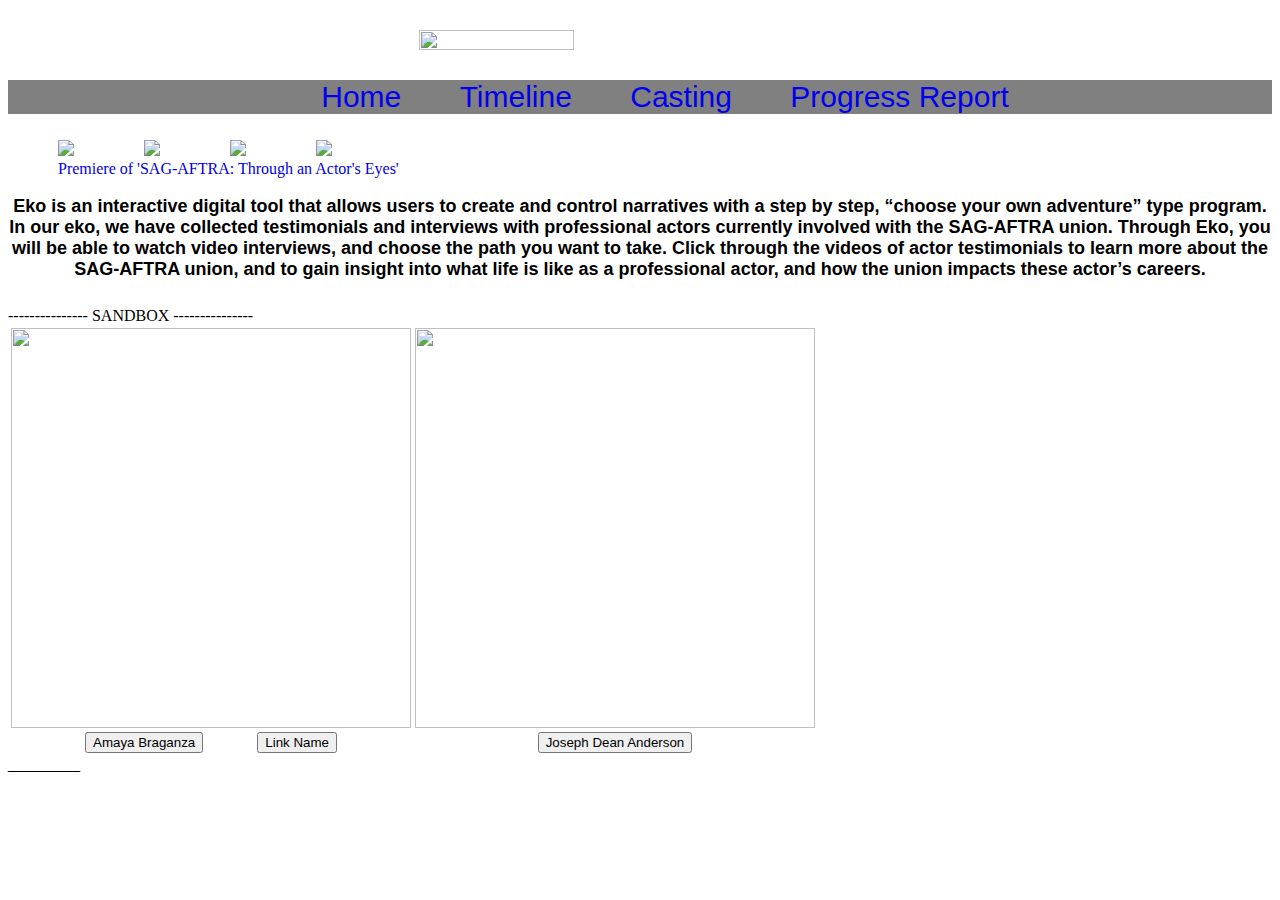
==== Casting.html @ d0c9cbc3 "1" ====
<!DOCTYPE html>
<head>
    <title> Casting </title>
    <h1><img src=Media/casting2.png style= "width:35%; height:35%; margin-left:auto; margin-right: auto; display: block;"></h1>
        <link href="css\style.css" rel="stylesheet"> 
</head>
<body>
<div class="navbar">
    <a href="index.html">Home</a>
    <a href="Timeline.html">Timeline</a>
    <a href="Casting.html">Casting</a> 
    <a href="progressreport.html">Progress Report</a> 
</div>
<h2></h2>
<div style="height:400;">
 <span class="castingImages"> <a href="https://video.eko.com/v/Vo1Oox?autoplay=true"> <img src="https://i.postimg.cc/mz7R8Mv0/3.png"></a>
 </span>&nbsp;&nbsp;&nbsp;
 <span class="castingImages"><a href="https://video.eko.com"><img src="https://i.postimg.cc/GBWdFz5F/1.png"></a>
 </span>&nbsp;&nbsp;&nbsp;
 <span class="castingImages"><a href="https://video.eko.com"><img src="https://i.postimg.cc/p5ZvtvXC/2.png"></a>
 </span>&nbsp;&nbsp;&nbsp;
 <span class="castingImages"><a href="https://video.eko.com/v/MZgkvD?autoplay=true"><img src="https://i.postimg.cc/hQgnwvgh/4.png"></a>
 </span>
 </div>
    
<script src="https://cdn.logwork.com/widget/countdown.js"></script>
<a href="https://logwork.com/countdown-y965" class="countdown-timer" data-timezone="America/New_York" data-textcolor="#000000" data-date="2023-05-07 17:00" data-background="#333333" data-digitscolor="#ffd700" data-unitscolor="#ffffff">Premiere of 'SAG-AFTRA: Through an Actor's Eyes'</a>
    
</div>
<h3 class="ekoinfo"> Eko is an interactive digital tool that allows users to create and control narratives with a step by step, “choose your own adventure” type program. In our eko, we have collected testimonials and interviews with professional actors currently involved with the SAG-AFTRA union. Through Eko, you will be able to watch video interviews, and choose the path you want to take. Click through the videos of actor testimonials to learn more about the SAG-AFTRA union, and to gain insight into what life is like as a professional actor, and how the union impacts these actor’s careers.</h3>
<h4></h4>

    ---------------
    SANDBOX 
    ---------------


    <table>
    <tr>
        <td>
  <div class="imgContainer">
            <div>
                <img src="https://i.postimg.cc/mz7R8Mv0/3.png" width="400px" height="400px"/>
            </div>
            <div class="imgButton">
                <button value="Amaya Braganza">Amaya Braganza</button>
                <a href="page.html"><button type="button" class="add your class">Link Name</button></a>

            </div>
     </div>
        </td>
  <td>
  <div class="imgContainer">
            <div>
                <img src="https://i.postimg.cc/hQgnwvgh/4.png" width="400px" height="400px"/>
            </div>
            <div class="imgButton">
                <button value="Joseph Dean Anderson">Joseph Dean Anderson</button>
            </div>
     </div>
        </td>
    </tr>
</table>
    _________

 </head>
     </body>    
        
     
</html>
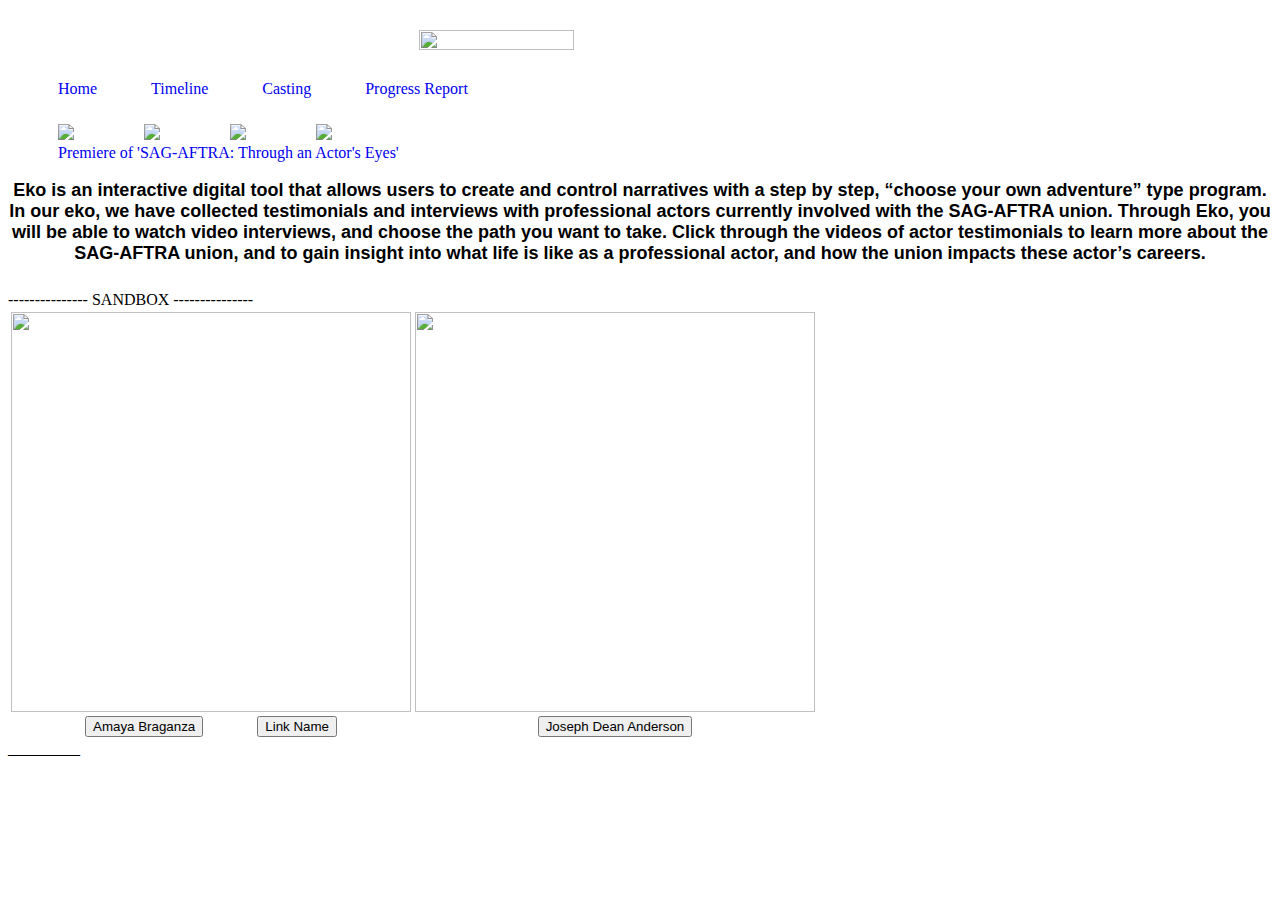
==== commit 3751341a: "Update Casting.html" ====
--- a/Casting.html
+++ b/Casting.html
@@ -24,7 +24,7 @@
  </div>
     
 <script src="https://cdn.logwork.com/widget/countdown.js"></script>
-<a href="https://logwork.com/countdown-y965" class="countdown-timer" data-timezone="America/New_York" data-textcolor="#000000" data-date="2023-05-07 17:00" data-background="#333333" data-digitscolor="#ffd700" data-unitscolor="#ffffff">Premiere of 'SAG-AFTRA: Through an Actor's Eyes'</a>
+<a href="https://logwork.com/countdown-y965" class="countdown-timer" data-timezone="America/New_York" data-textcolor="#ffffff" data-date="2023-05-07 17:00" data-background="#333333" data-digitscolor="#ffd700" data-unitscolor="#ffffff">Premiere of 'SAG-AFTRA: Through an Actor's Eyes'</a>
     
 </div>
 <h3 class="ekoinfo"> Eko is an interactive digital tool that allows users to create and control narratives with a step by step, “choose your own adventure” type program. In our eko, we have collected testimonials and interviews with professional actors currently involved with the SAG-AFTRA union. Through Eko, you will be able to watch video interviews, and choose the path you want to take. Click through the videos of actor testimonials to learn more about the SAG-AFTRA union, and to gain insight into what life is like as a professional actor, and how the union impacts these actor’s careers.</h3>
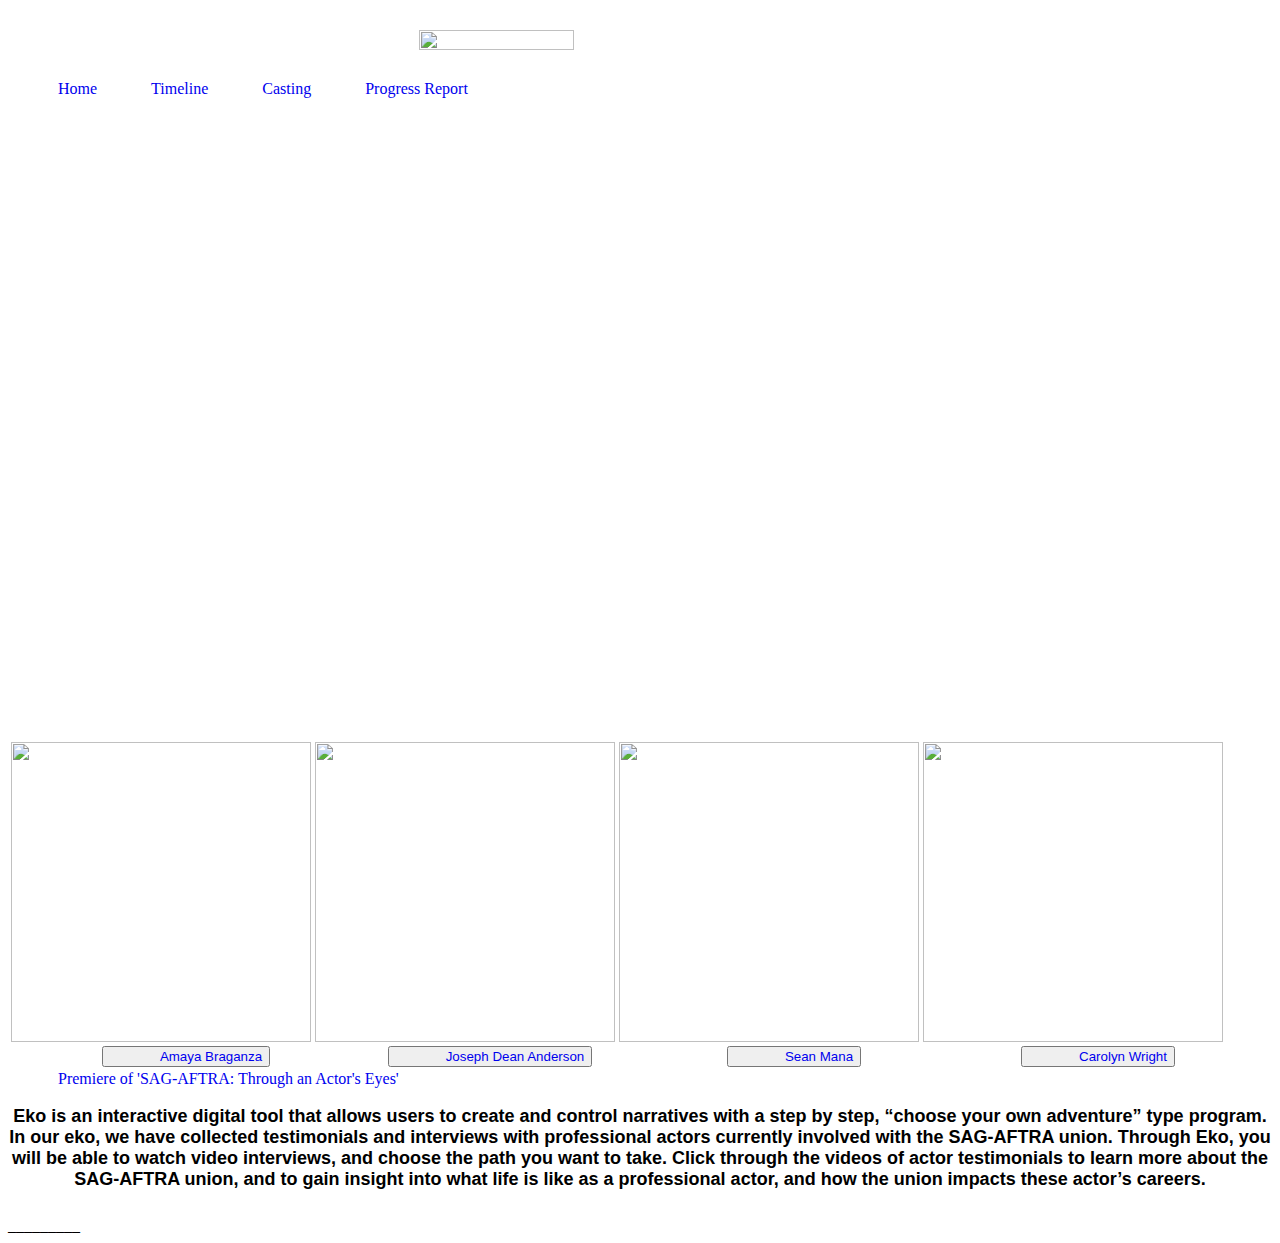
==== commit b4d93464: "Update Casting.html" ====
--- a/Casting.html
+++ b/Casting.html
@@ -12,39 +12,17 @@
     <a href="progressreport.html">Progress Report</a> 
 </div>
 <h2></h2>
-<div style="height:400;">
- <span class="castingImages"> <a href="https://video.eko.com/v/Vo1Oox?autoplay=true"> <img src="https://i.postimg.cc/mz7R8Mv0/3.png"></a>
- </span>&nbsp;&nbsp;&nbsp;
- <span class="castingImages"><a href="https://video.eko.com"><img src="https://i.postimg.cc/GBWdFz5F/1.png"></a>
- </span>&nbsp;&nbsp;&nbsp;
- <span class="castingImages"><a href="https://video.eko.com"><img src="https://i.postimg.cc/p5ZvtvXC/2.png"></a>
- </span>&nbsp;&nbsp;&nbsp;
- <span class="castingImages"><a href="https://video.eko.com/v/MZgkvD?autoplay=true"><img src="https://i.postimg.cc/hQgnwvgh/4.png"></a>
- </span>
- </div>
-    
-<script src="https://cdn.logwork.com/widget/countdown.js"></script>
-<a href="https://logwork.com/countdown-y965" class="countdown-timer" data-timezone="America/New_York" data-textcolor="#ffffff" data-date="2023-05-07 17:00" data-background="#333333" data-digitscolor="#ffd700" data-unitscolor="#ffffff">Premiere of 'SAG-AFTRA: Through an Actor's Eyes'</a>
-    
-</div>
-<h3 class="ekoinfo"> Eko is an interactive digital tool that allows users to create and control narratives with a step by step, “choose your own adventure” type program. In our eko, we have collected testimonials and interviews with professional actors currently involved with the SAG-AFTRA union. Through Eko, you will be able to watch video interviews, and choose the path you want to take. Click through the videos of actor testimonials to learn more about the SAG-AFTRA union, and to gain insight into what life is like as a professional actor, and how the union impacts these actor’s careers.</h3>
-<h4></h4>
-
-    ---------------
-    SANDBOX 
-    ---------------
-
+    <iframe width="860" height="615" src="https://www.youtube.com/embed/fPqly18arUQ" title="YouTube video player" frameborder="0" allow="accelerometer; autoplay; clipboard-write; encrypted-media; gyroscope; picture-in-picture; web-share" allowfullscreen></iframe>
 
     <table>
     <tr>
         <td>
   <div class="imgContainer">
             <div>
-                <img src="https://i.postimg.cc/mz7R8Mv0/3.png" width="400px" height="400px"/>
+                <img src="https://i.postimg.cc/mz7R8Mv0/3.png" width="300px" height="300px"/>
             </div>
             <div class="imgButton">
-                <button value="Amaya Braganza">Amaya Braganza</button>
-                <a href="page.html"><button type="button" class="add your class">Link Name</button></a>
+                <a href="https://video.eko.com/v/Vo1Oox?autoplay=true"><button type="button" class="imgButton">Amaya Braganza</a>
 
             </div>
      </div>
@@ -52,15 +30,43 @@
   <td>
   <div class="imgContainer">
             <div>
-                <img src="https://i.postimg.cc/hQgnwvgh/4.png" width="400px" height="400px"/>
+                <img src="https://i.postimg.cc/hQgnwvgh/4.png" width="300px" height="300px"/>
             </div>
             <div class="imgButton">
-                <button value="Joseph Dean Anderson">Joseph Dean Anderson</button>
+                <a href="https://video.eko.com/v/MZgkvD?autoplay=true"><button type="button" class="imgButton">Joseph Dean Anderson</a>
+            </div>
+     </div>
+        </td>
+      <td>
+  <div class="imgContainer">
+            <div>
+                <img src="https://i.postimg.cc/p5ZvtvXC/2.png" width="300px" height="300px"/>
+            </div>
+            <div class="imgButton">
+                <a href="https://video.eko.com/"><button type="button" class="imgButton">Sean Mana</a>
+            </div>
+     </div>
+        </td>
+          <td>
+  <div class="imgContainer">
+            <div>
+                <img src="https://i.postimg.cc/GBWdFz5F/1.png" width="300px" height="300px"/>
+            </div>
+            <div class="imgButton">
+                <a href="https://video.eko.com/"><button type="button" class="imgButton">Carolyn Wright</a>
             </div>
      </div>
         </td>
     </tr>
 </table>
+    
+ </div>
+  <div>
+    <script src="https://cdn.logwork.com/widget/countdown.js"></script>
+<a href="https://logwork.com/countdown-y9kj" class="countdown-timer" data-timezone="America/New_York" data-textcolor="#333333" data-date="2023-05-07 17:00" data-background="#333333" data-digitscolor="#ffd700" data-unitscolor="#ffffff">Premiere of 'SAG-AFTRA: Through an Actor's Eyes'</a>
+    </div>  
+<h3 class="ekoinfo"> Eko is an interactive digital tool that allows users to create and control narratives with a step by step, “choose your own adventure” type program. In our eko, we have collected testimonials and interviews with professional actors currently involved with the SAG-AFTRA union. Through Eko, you will be able to watch video interviews, and choose the path you want to take. Click through the videos of actor testimonials to learn more about the SAG-AFTRA union, and to gain insight into what life is like as a professional actor, and how the union impacts these actor’s careers.</h3>
+<h4></h4>
     _________
 
  </head>
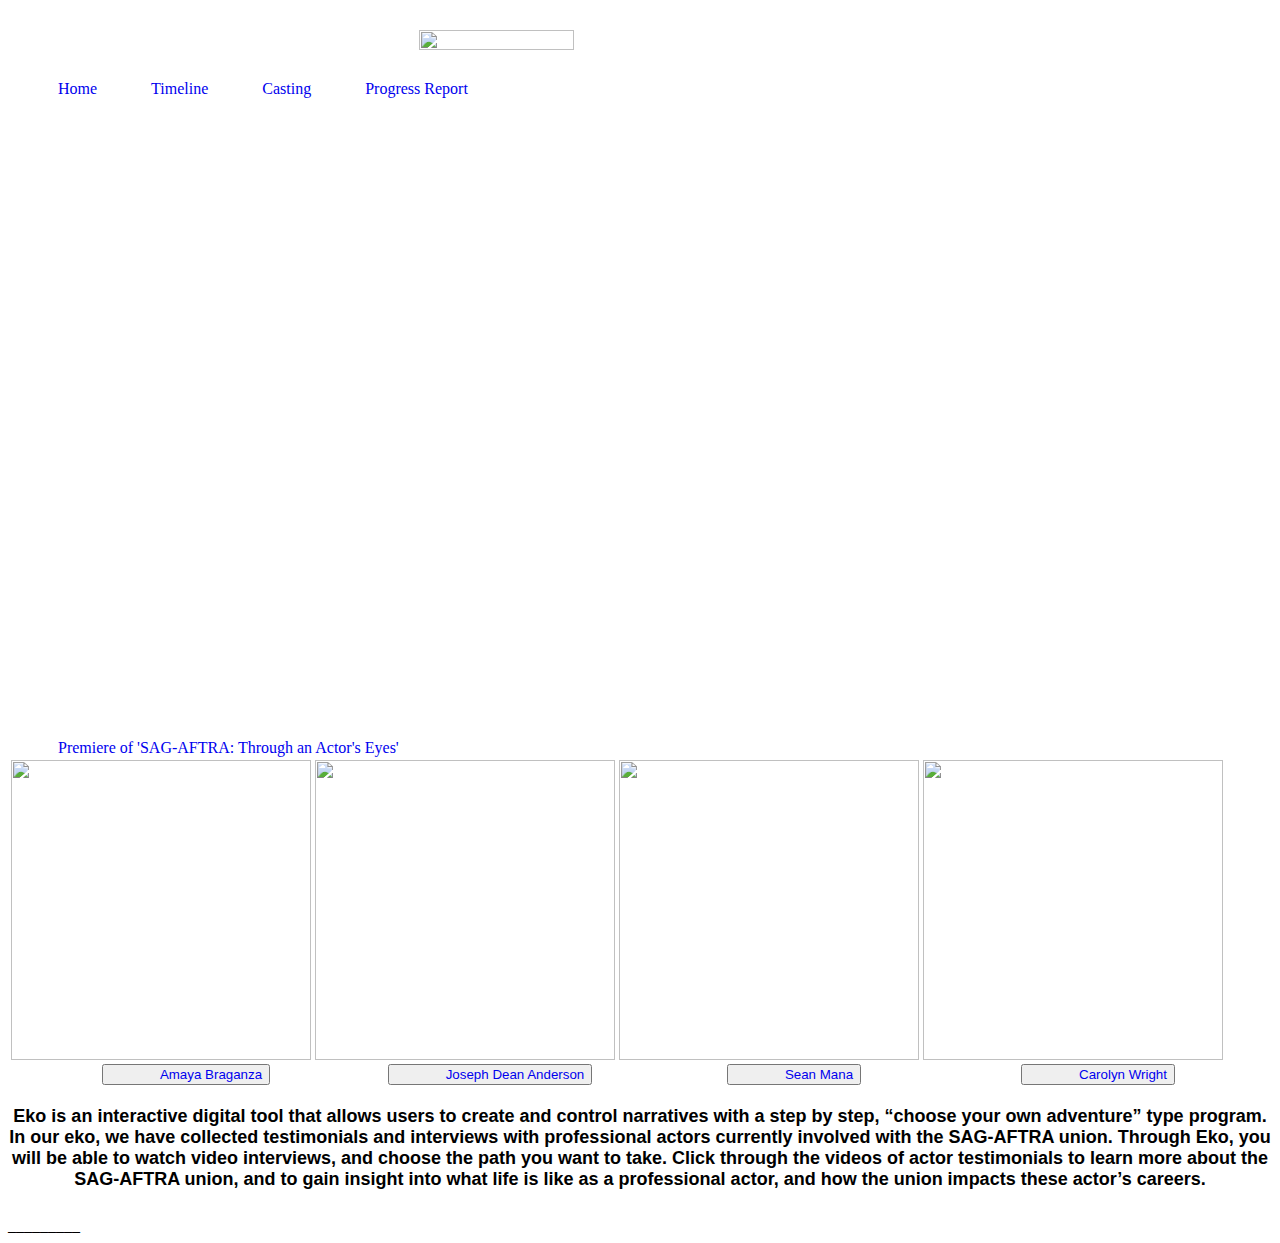
==== commit 3ec3ab24: "Update Casting.html" ====
--- a/Casting.html
+++ b/Casting.html
@@ -14,6 +14,11 @@
 <h2></h2>
     <iframe width="860" height="615" src="https://www.youtube.com/embed/fPqly18arUQ" title="YouTube video player" frameborder="0" allow="accelerometer; autoplay; clipboard-write; encrypted-media; gyroscope; picture-in-picture; web-share" allowfullscreen></iframe>
 
+    <div>
+    <script src="https://cdn.logwork.com/widget/countdown.js"></script>
+<a href="https://logwork.com/countdown-y9kj" class="countdown-timer" data-timezone="America/New_York" data-textcolor="#333333" data-date="2023-05-07 17:00" data-background="#333333" data-digitscolor="#ffd700" data-unitscolor="#ffffff">Premiere of 'SAG-AFTRA: Through an Actor's Eyes'</a>
+    </div>  
+    
     <table>
     <tr>
         <td>
@@ -60,11 +65,7 @@
     </tr>
 </table>
     
- </div>
-  <div>
-    <script src="https://cdn.logwork.com/widget/countdown.js"></script>
-<a href="https://logwork.com/countdown-y9kj" class="countdown-timer" data-timezone="America/New_York" data-textcolor="#333333" data-date="2023-05-07 17:00" data-background="#333333" data-digitscolor="#ffd700" data-unitscolor="#ffffff">Premiere of 'SAG-AFTRA: Through an Actor's Eyes'</a>
-    </div>  
+ </div>  
 <h3 class="ekoinfo"> Eko is an interactive digital tool that allows users to create and control narratives with a step by step, “choose your own adventure” type program. In our eko, we have collected testimonials and interviews with professional actors currently involved with the SAG-AFTRA union. Through Eko, you will be able to watch video interviews, and choose the path you want to take. Click through the videos of actor testimonials to learn more about the SAG-AFTRA union, and to gain insight into what life is like as a professional actor, and how the union impacts these actor’s careers.</h3>
 <h4></h4>
     _________
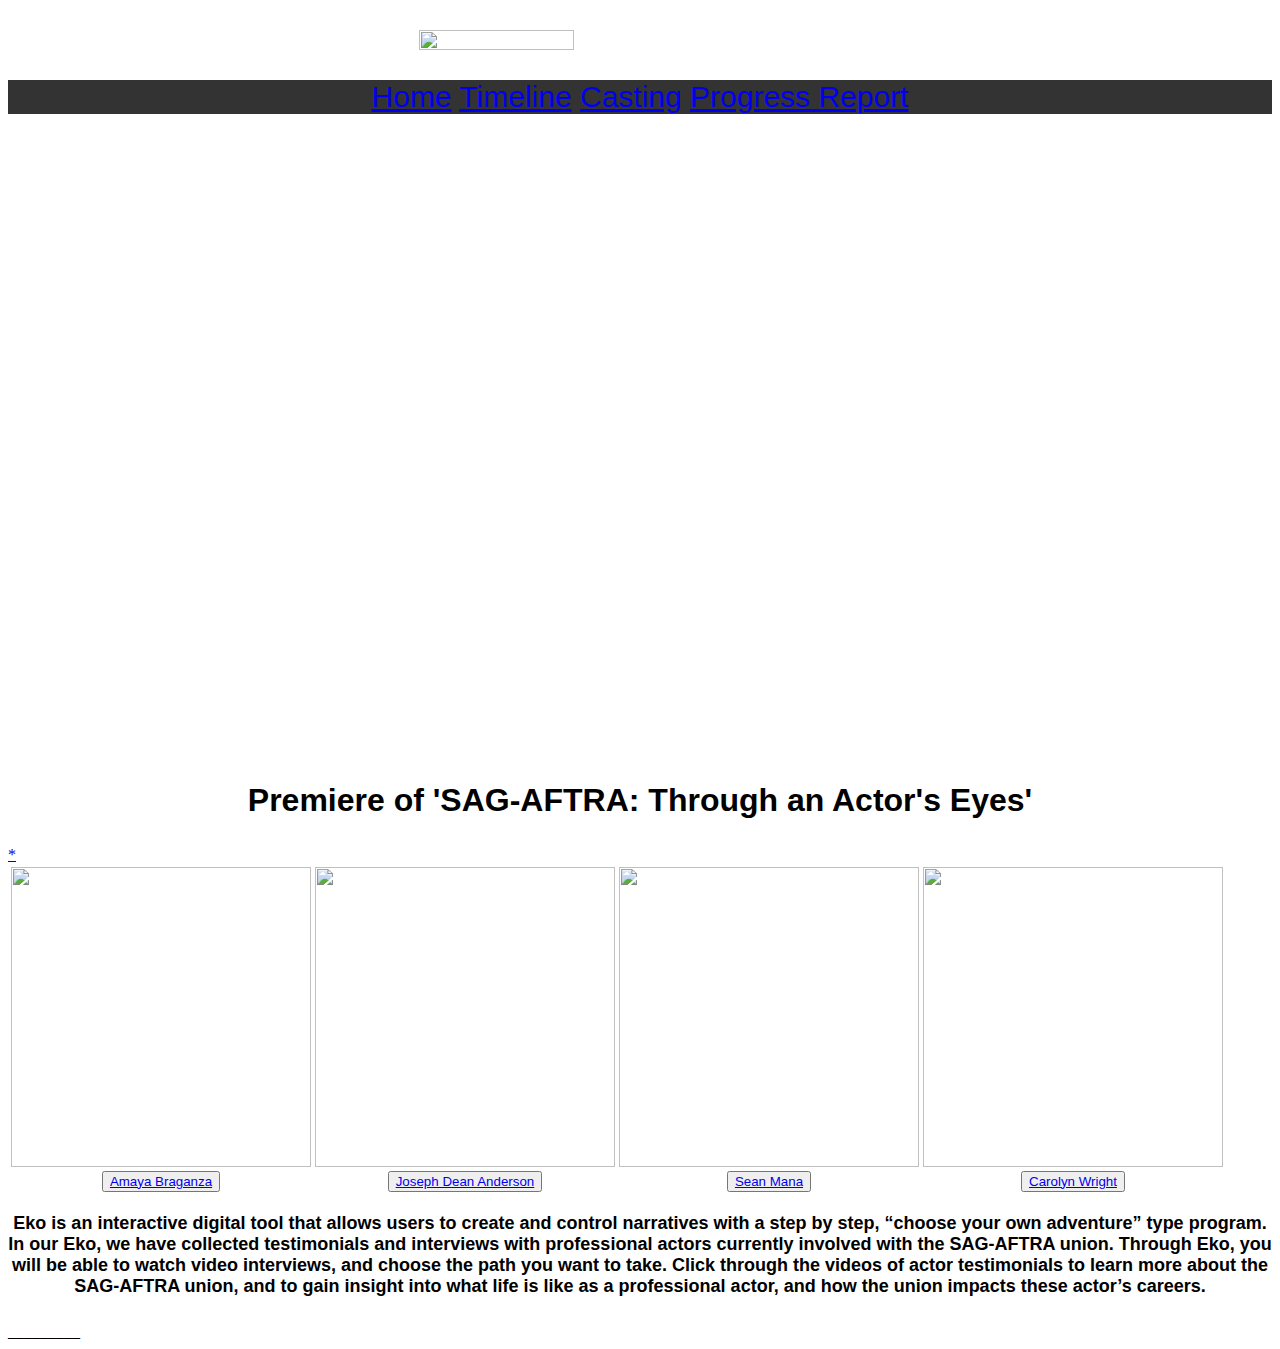
==== commit 13827a30: "Update Casting.html" ====
--- a/Casting.html
+++ b/Casting.html
@@ -5,6 +5,7 @@
         <link href="css\style.css" rel="stylesheet"> 
 </head>
 <body>
+<base target="_blank">
 <div class="navbar">
     <a href="index.html">Home</a>
     <a href="Timeline.html">Timeline</a>
@@ -15,8 +16,9 @@
     <iframe width="860" height="615" src="https://www.youtube.com/embed/fPqly18arUQ" title="YouTube video player" frameborder="0" allow="accelerometer; autoplay; clipboard-write; encrypted-media; gyroscope; picture-in-picture; web-share" allowfullscreen></iframe>
 
     <div>
+        <h2>Premiere of 'SAG-AFTRA: Through an Actor's Eyes'</h2>
     <script src="https://cdn.logwork.com/widget/countdown.js"></script>
-<a href="https://logwork.com/countdown-y9kj" class="countdown-timer" data-timezone="America/New_York" data-textcolor="#333333" data-date="2023-05-07 17:00" data-background="#333333" data-digitscolor="#ffd700" data-unitscolor="#ffffff">Premiere of 'SAG-AFTRA: Through an Actor's Eyes'</a>
+<a href="https://logwork.com/countdown-y9kj" class="countdown-timer" data-timezone="America/New_York" data-textcolor="#333333" data-date="2023-05-07 17:00" data-background="#333333" data-digitscolor="#ffd700" data-unitscolor="#ffffff">*</a>
     </div>  
     
     <table>
@@ -24,7 +26,7 @@
         <td>
   <div class="imgContainer">
             <div>
-                <img src="https://i.postimg.cc/mz7R8Mv0/3.png" width="300px" height="300px"/>
+                <img src="https://imgur.com/MNaUlC3" width="300px" height="300px"/>
             </div>
             <div class="imgButton">
                 <a href="https://video.eko.com/v/Vo1Oox?autoplay=true"><button type="button" class="imgButton">Amaya Braganza</a>
@@ -35,7 +37,7 @@
   <td>
   <div class="imgContainer">
             <div>
-                <img src="https://i.postimg.cc/hQgnwvgh/4.png" width="300px" height="300px"/>
+                <img src="https://imgur.com/EXosVHB" width="300px" height="300px"/>
             </div>
             <div class="imgButton">
                 <a href="https://video.eko.com/v/MZgkvD?autoplay=true"><button type="button" class="imgButton">Joseph Dean Anderson</a>
@@ -45,7 +47,7 @@
       <td>
   <div class="imgContainer">
             <div>
-                <img src="https://i.postimg.cc/p5ZvtvXC/2.png" width="300px" height="300px"/>
+                <img src="https://imgur.com/TUfIMmw" width="300px" height="300px"/>
             </div>
             <div class="imgButton">
                 <a href="https://video.eko.com/"><button type="button" class="imgButton">Sean Mana</a>
@@ -55,10 +57,10 @@
           <td>
   <div class="imgContainer">
             <div>
-                <img src="https://i.postimg.cc/GBWdFz5F/1.png" width="300px" height="300px"/>
+                <img src="https://imgur.com/V4sDI2z" width="300px" height="300px"/>
             </div>
             <div class="imgButton">
-                <a href="https://video.eko.com/"><button type="button" class="imgButton">Carolyn Wright</a>
+                <a href="https://video.eko.com/v/Ajlg8d?autoplay=true"><button type="button" class="imgButton">Carolyn Wright</a>
             </div>
      </div>
         </td>
@@ -66,7 +68,7 @@
 </table>
     
  </div>  
-<h3 class="ekoinfo"> Eko is an interactive digital tool that allows users to create and control narratives with a step by step, “choose your own adventure” type program. In our eko, we have collected testimonials and interviews with professional actors currently involved with the SAG-AFTRA union. Through Eko, you will be able to watch video interviews, and choose the path you want to take. Click through the videos of actor testimonials to learn more about the SAG-AFTRA union, and to gain insight into what life is like as a professional actor, and how the union impacts these actor’s careers.</h3>
+<h3 class="ekoinfo"> Eko is an interactive digital tool that allows users to create and control narratives with a step by step, “choose your own adventure” type program. In our Eko, we have collected testimonials and interviews with professional actors currently involved with the SAG-AFTRA union. Through Eko, you will be able to watch video interviews, and choose the path you want to take. Click through the videos of actor testimonials to learn more about the SAG-AFTRA union, and to gain insight into what life is like as a professional actor, and how the union impacts these actor’s careers.</h3>
 <h4></h4>
     _________
 
